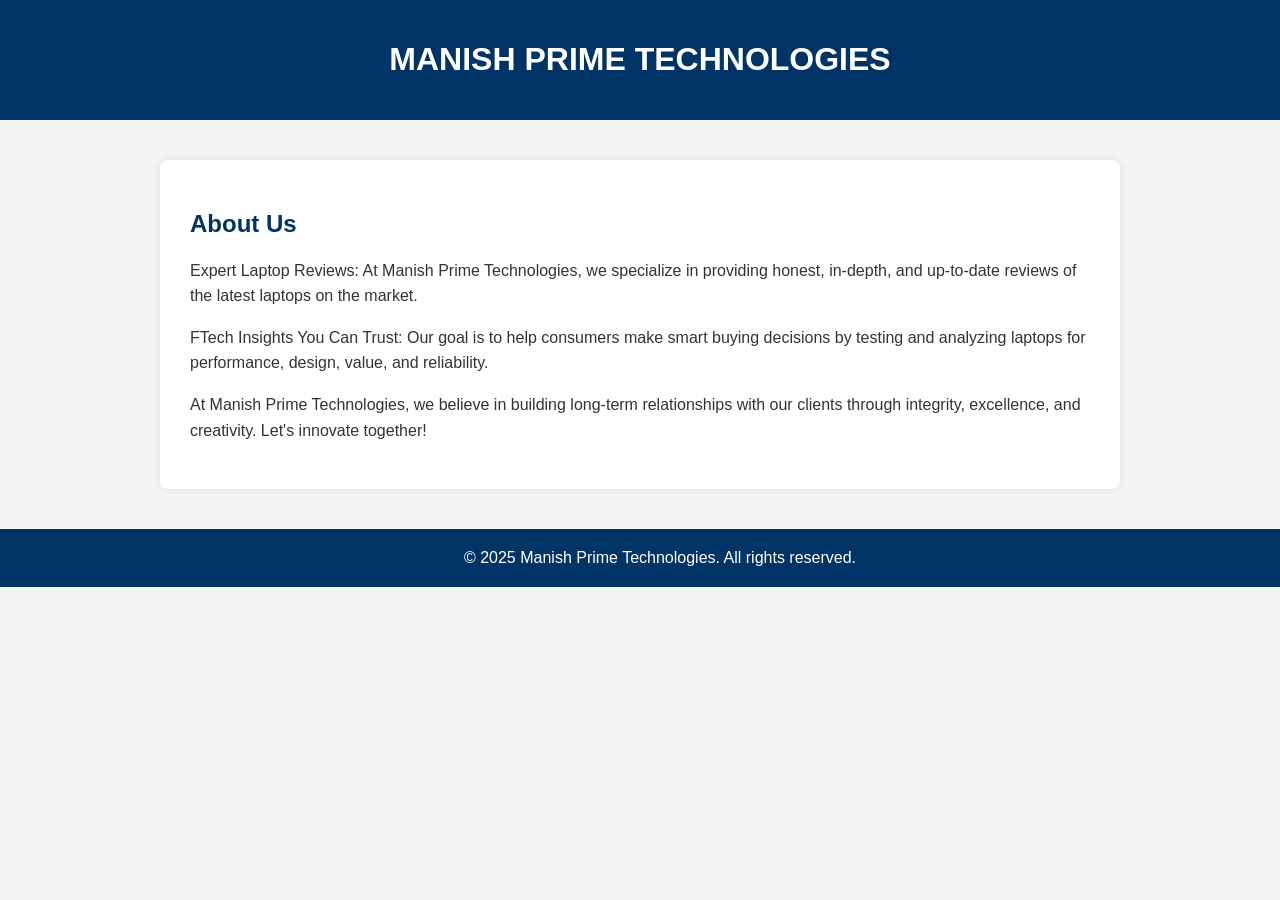
==== about.html @ cf7a1713 "push all the folder together and this is the 1st push" ====
<!DOCTYPE html>
<html lang="en">

<head>
    <meta charset="UTF-8" />
    <meta name="viewport" content="width=device-width, initial-scale=1.0" />
    <title>About Us | Manish Prime Technologies</title>
    <link rel="stylesheet" href="about.css">

</head>


<body>

    <div class="header">
        <h1>MANISH PRIME TECHNOLOGIES</h1>
    </div>

    <div class="container">
        <h2>About Us</h2>
        <p>
            Expert Laptop Reviews: At Manish Prime Technologies, we specialize in providing honest, in-depth, and
            up-to-date reviews of the latest laptops on the market.
        </p>
        <p>
            FTech Insights You Can Trust: Our goal is to help consumers make smart buying decisions by testing and
            analyzing laptops for performance, design, value, and reliability.
        </p>
        <p>
            At Manish Prime Technologies, we believe in building long-term relationships with our clients through
            integrity, excellence, and creativity.
            Let's innovate together!
        </p>
    </div>

    <div class="footer">
        &copy; 2025 Manish Prime Technologies. All rights reserved.
    </div>

</body>

</html>
---- about.css ----
body {
    font-family: Arial, sans-serif;
    margin: 0;
    background-color: #f5f5f5;
    color: #333;
}

.header {
    background-color: #003366;
    color: #fff;
    padding: 20px;
    text-align: center;
}

.container {
    max-width: 900px;
    margin: 40px auto;
    background: white;
    padding: 30px;
    border-radius: 8px;
    box-shadow: 0 0 10px rgba(0, 0, 0, 0.1);
}

h2 {
    color: #003366;
}

h1 {
    color: white;
}

p {
    line-height: 1.6;
}

.footer {
    text-align: center;
    padding: 20px;
    background-color: #003366;
    color: white;
    position: relative;
    bottom: 0;
    width: 100%;
}
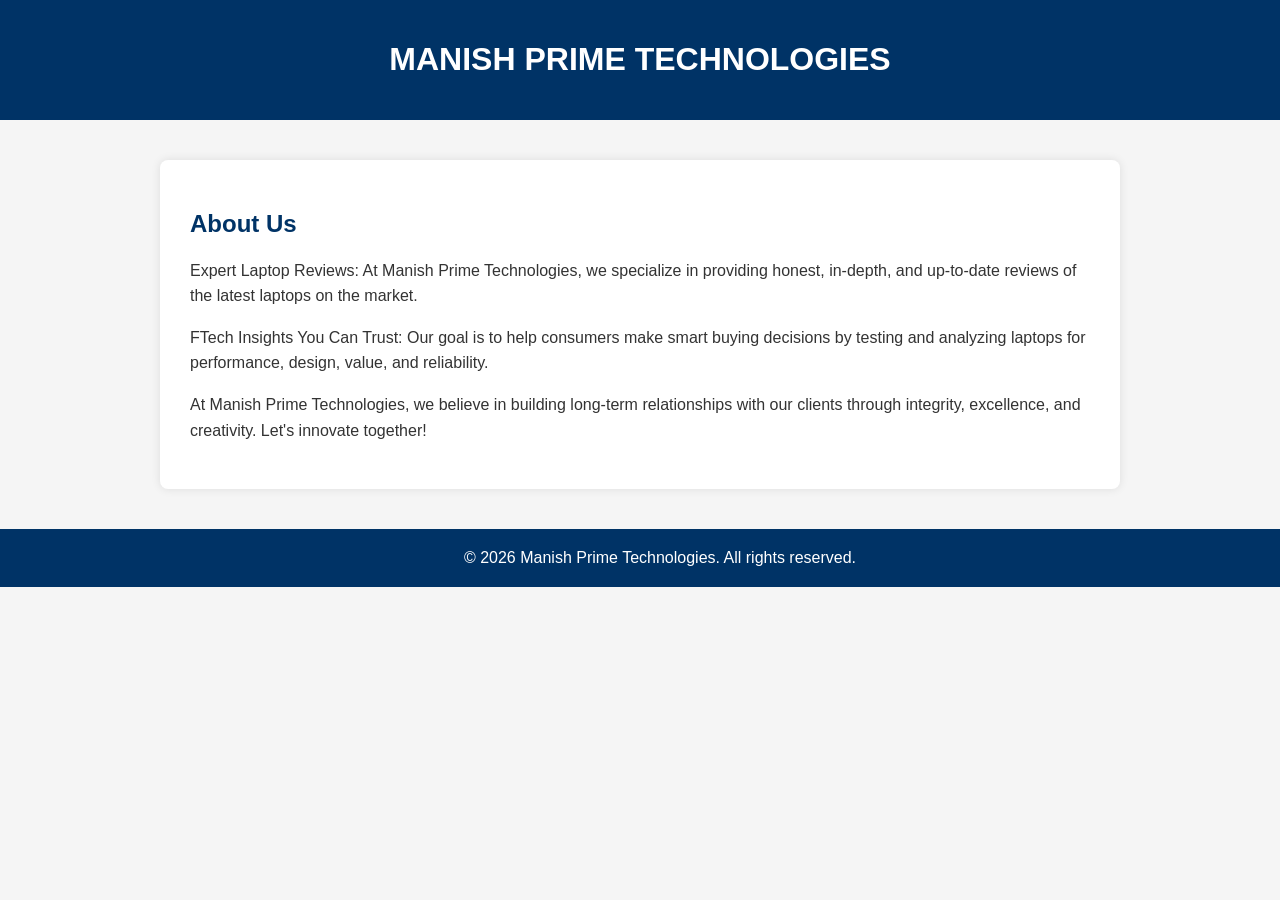
==== commit a0f5e9d8: "added help page in the website" ====
--- a/about.html
+++ b/about.html
@@ -34,7 +34,7 @@
     </div>
 
     <div class="footer">
-        &copy; 2025 Manish Prime Technologies. All rights reserved.
+        &copy; 2026 Manish Prime Technologies. All rights reserved.
     </div>
 
 </body>
